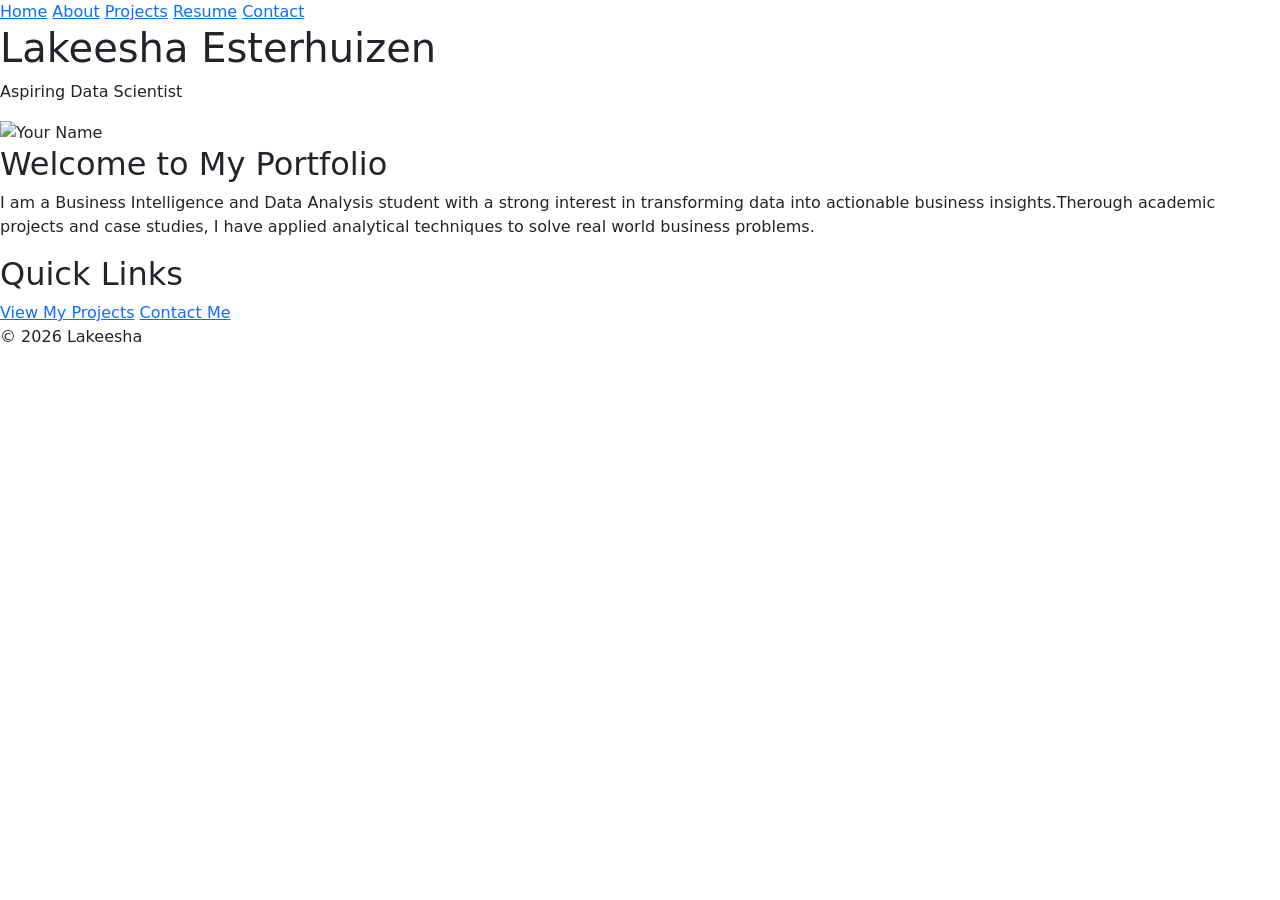
==== index.html @ ee5a2f56 "My portfolio website" ====
<!DOCTYPE html>
<html lang="en">
<head>
    <meta charset="UTF-8">
    <meta name="viewport" content="width=device-width, initial-scale=1.0">
    <title><Home-Lakeesha></Home-Lakeesha></title>
    <link href="https://cdn.jsdelivr.net/npm/bootstrap@5.3.0/dist/css/bootstrap.min.css" rel="stylesheet">
</head>
<body>
    <nav>
    <a href="index.html">Home</a>
    <a href="about.html">About</a>
    <a href="projects.html">Projects</a>
    <a href="resume.html">Resume</a>
    <a href="contact.html">Contact</a>
</nav><header>
    <h1>Lakeesha Esterhuizen</h1>
    <p>Aspiring Data Scientist</p>
    <img src="your-profile-picture.jpg" alt="Your Name" width="200">
</header>

<main>
    <section>
        <h2>Welcome to My Portfolio</h2>
        <p>I am a Business Intelligence and Data Analysis student with a strong interest in transforming data into actionable business insights.Therough academic projects and case studies, I have applied analytical techniques to solve real world business problems.</p>
    </section>
    
    <section>
        <h2>Quick Links</h2>
        <a href="projects.html">View My Projects</a>
        <a href="contact.html">Contact Me</a>
    </section>
</main>

<footer>
    <p>&copy; 2026 Lakeesha</p>
</footer>

</body>
</html>
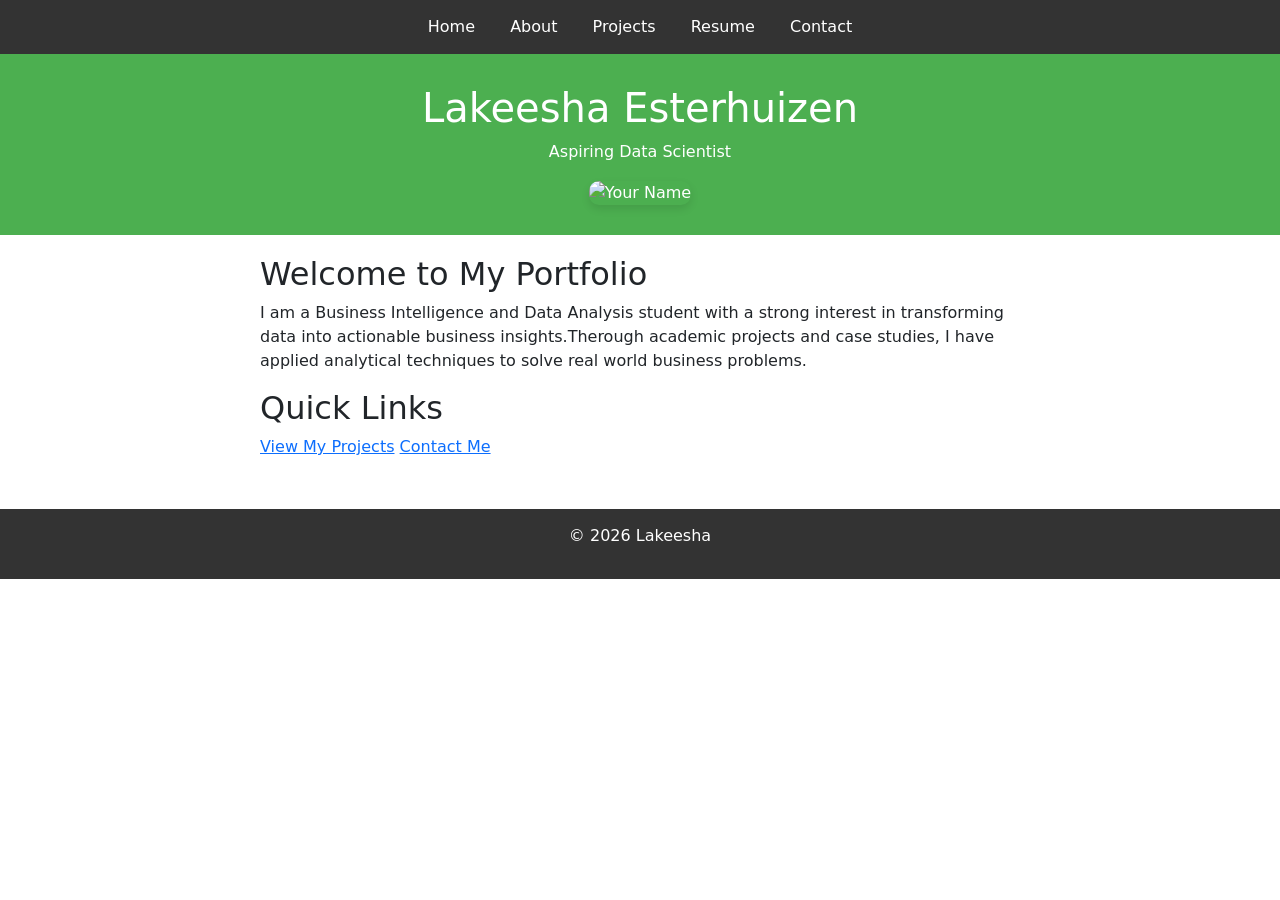
==== commit 6c9a8f84: "My portfolio website" ====
--- a/index.html
+++ b/index.html
@@ -5,6 +5,7 @@
     <meta name="viewport" content="width=device-width, initial-scale=1.0">
     <title><Home-Lakeesha></Home-Lakeesha></title>
     <link href="https://cdn.jsdelivr.net/npm/bootstrap@5.3.0/dist/css/bootstrap.min.css" rel="stylesheet">
+    <link rel="stylesheet" href="styles.css">
 </head>
 <body>
     <nav>
--- a/styles.css
+++ b/styles.css
@@ -0,0 +1,56 @@
+
+/* Global Styles */
+gbody {
+    font-family: Arial, sans-serif;
+    margin: 0;
+    padding: 0;
+    background-color: #f9f9f9;
+    color: #333;
+}
+
+/* Navigation */
+nav {
+    background-color: #333;
+    padding: 15px;
+    text-align: center;
+}
+
+nav a {
+    color: white;
+    text-decoration: none;
+    margin: 0 15px;
+}
+
+nav a:hover {
+    text-decoration: underline;
+}
+
+/* Headers */
+header {
+    background-color: #4CAF50;
+    color: white;
+    padding: 30px;
+    text-align: center;
+}
+
+/* Main Content */
+main {
+    padding: 20px;
+    max-width: 800px;
+    margin: 0 auto;
+}
+
+/* Footer */ 
+footer {
+    background-color: #333;
+    color: white;
+    text-align: center;
+    padding: 15px;
+    margin-top: 30px;
+}
+
+/* Images */
+img {
+    border-radius: 10px;
+    box-shadow: 0 4px 8px rgba(0,0,0,0.1);
+}
